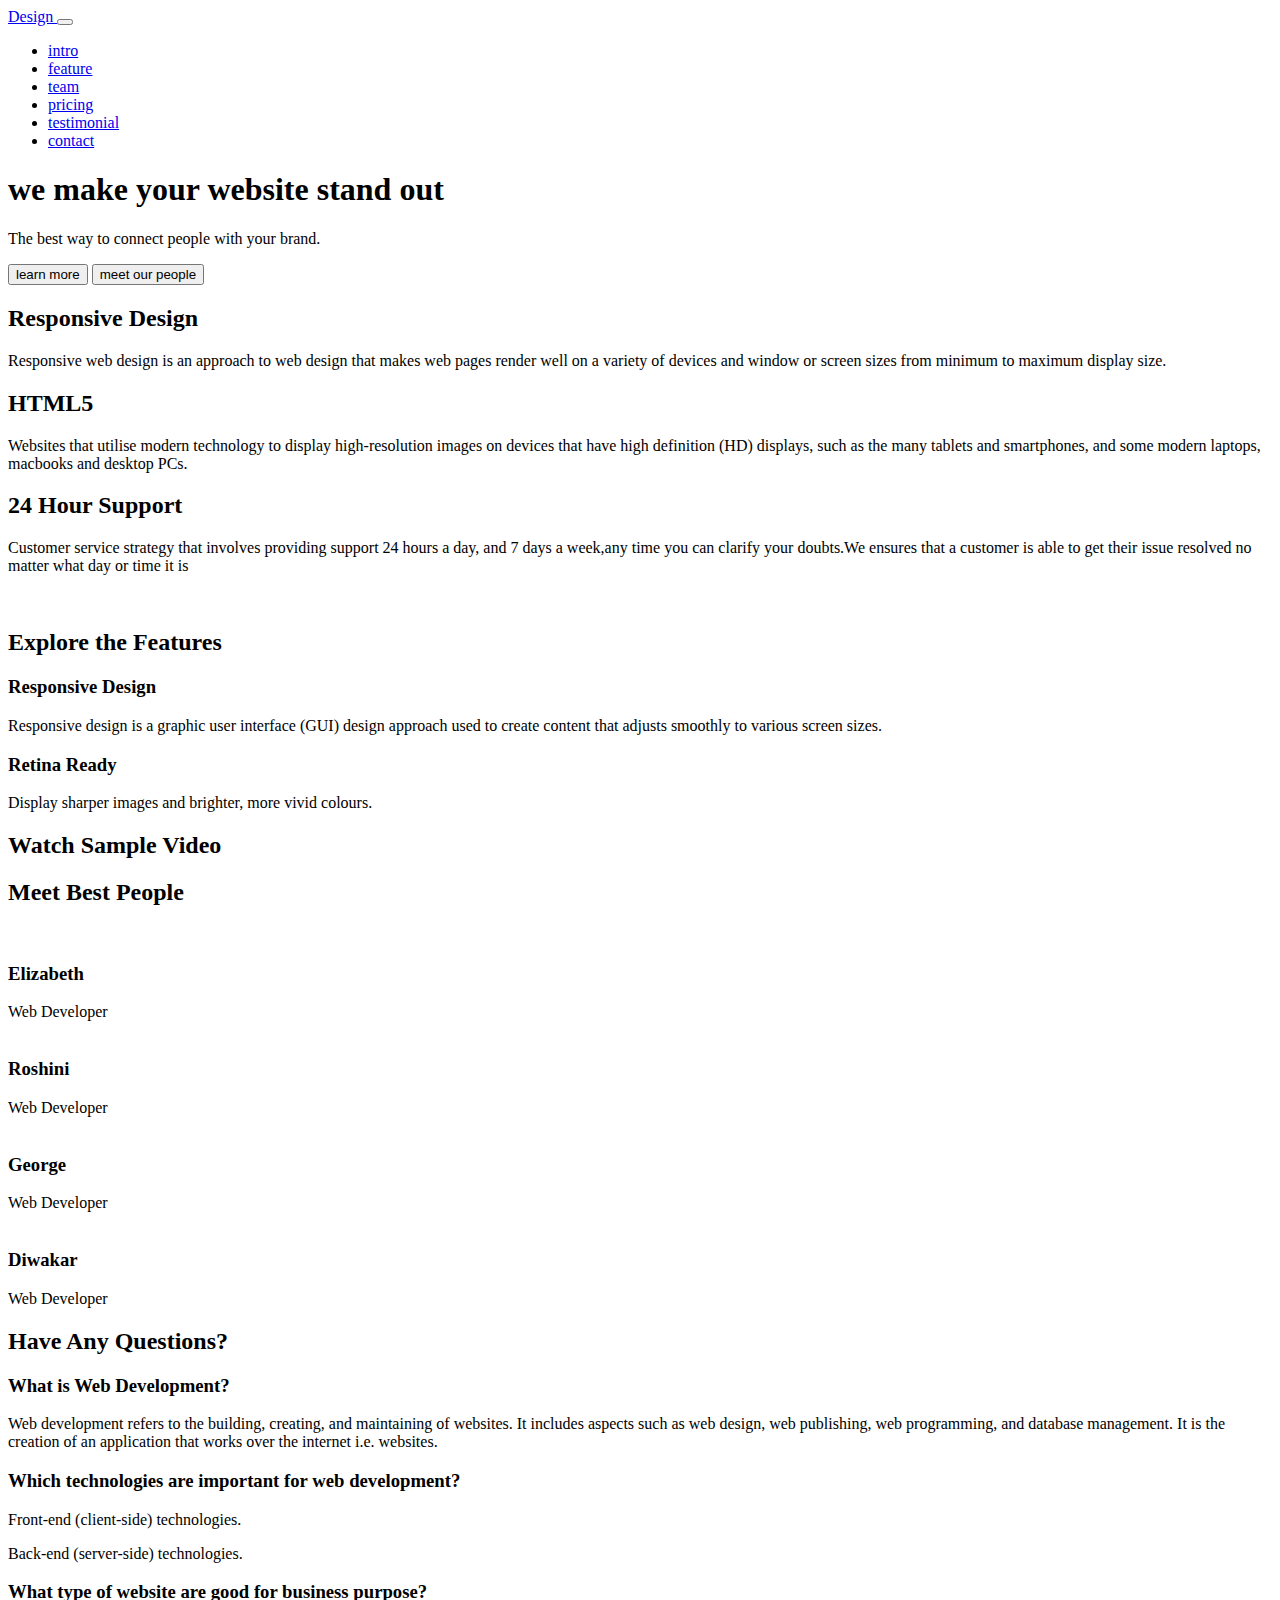
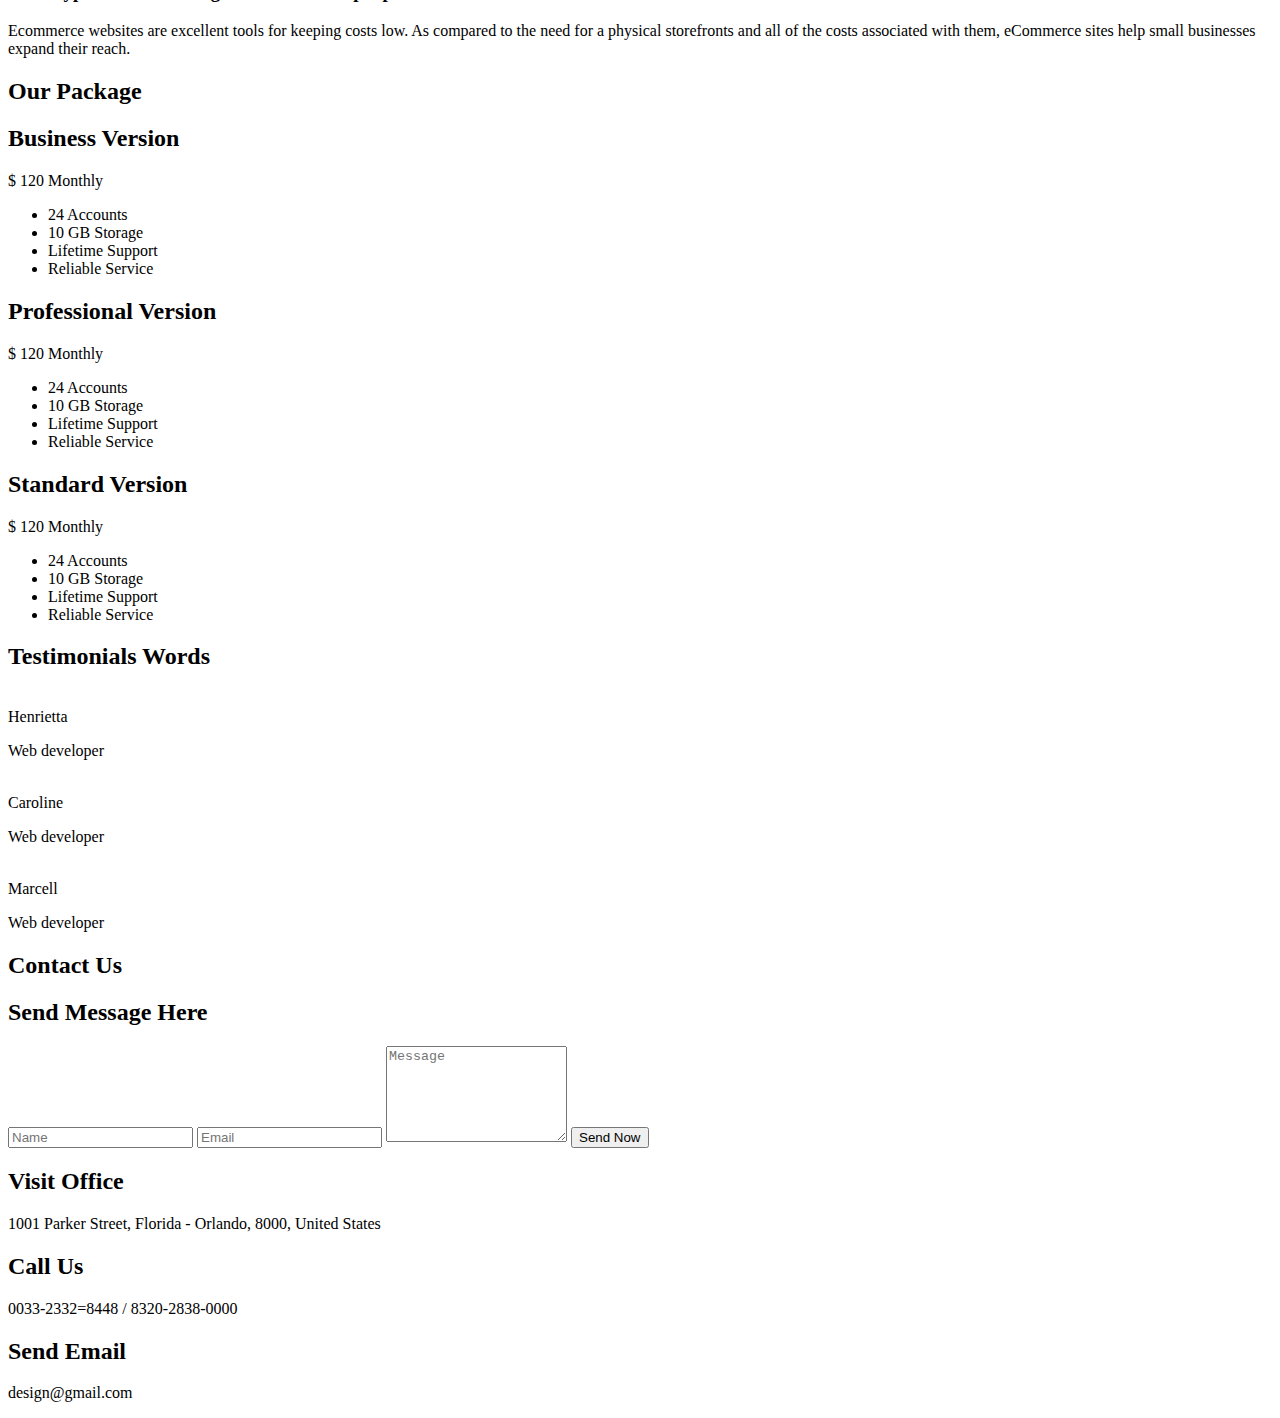
==== index.html @ 5646179c "Add files via upload" ====
<!DOCTYPE html>
<html>
  <head>
    <meta charset="utf-8">
    <meta http-equiv="X-UA-Compatible" content="IE=edge">
    <title>Design</title>
    <meta name="description" content="">
    <meta name="viewport" content="width=device-width, initial-scale=1">
    <!-- normalize css -->
    <link rel = "stylesheet" href = "resources/normalize.css">
    <!-- font -->
    <link rel = "stylesheet" href = "resources/font.css">
    <!-- font awesome cdn -->
    <link rel="stylesheet" href="https://cdnjs.cloudflare.com/ajax/libs/font-awesome/5.15.1/css/all.min.css" integrity="sha512-+4zCK9k+qNFUR5X+cKL9EIR+ZOhtIloNl9GIKS57V1MyNsYpYcUrUeQc9vNfzsWfV28IaLL3i96P9sdNyeRssA==" crossorigin="anonymous" />
    <!-- magnific popup -->
    <link rel = "stylesheet" href = "resources/Magnific-Popup-master/dist/magnific-popup.css">
    <!-- owl carousel -->
    <link rel = "stylesheet" href = "resources/OwlCarousel2-2.3.4/dist/assets/owl.carousel.css">
    <link rel = "stylesheet" href = "resources/OwlCarousel2-2.3.4/dist/assets/owl.theme.default.css">
    <!-- animate css -->
    <link rel = "stylesheet" href = "resources/animate.css-main/animate.css">
    <!-- custom (main) css -->
    <link rel="stylesheet" href="css/main.css">
  </head>
  <body>   
    <!-- header -->
    <header class = "header" id = "intro">
      <nav class = "navbar">
        <div class = "container">
          <div class = "brand-and-toggler">
            <a href = "index.html" class = "navbar-brand">
              Design
            </a>
            <button type = "button" class = "navbar-toggler" id = "navbar-toggler">
              <i class = "fas fa-bars"></i>
            </button>
          </div>
          <div class = "navbar-collapse">
            <ul class = "navbar-nav">
              <li class = "nav-item">
                <a href = "#intro" class = "nav-link">intro</a>
              </li>
              <li class = "nav-item">
                <a href = "#feature" class = "nav-link">feature</a>
              </li>
              <li class = "nav-item">
                <a href = "#team" class = "nav-link">team</a>
              </li>
              <li class = "nav-item">
                <a href = "#pricing" class = "nav-link">pricing</a>
              </li>
              <li class = "nav-item">
                <a href = "#testimonial" class = "nav-link">testimonial</a>
              </li>
              <li class = "nav-item">
                <a href = "#contact" class = "nav-link">contact</a>
              </li>
            </ul>
          </div>
        </div>
      </nav>
      <div class = "hero-div center container">
        <h1>we make your website stand out</h1>
        <p class = "animate__animated animate__fadeInUp animate__slow">The best way to connect people with your brand.</p>
        <div class = "hero-btns animate__animated animate__fadeInUp animate__slow">
          <button type = "button" class = "btn-trans">learn more</button>
          <button type = "button" class = "btn-white">meet our people</button>
        </div>
      </div>
    </header>
    <!-- end of header -->
    <!-- detail section -->
    <section class = "detail">
      <div class = "container">
        <div class = "row">
          <div class = "detail-item wow animate__animated animate__fadeInLeft animate__slow">
            <span><i class = "fas fa-tablet-alt"></i></span>
            <h2><b>Responsive Design</b></h2>
            <div class = "line"></div>
            <p class = "text">Responsive web design is an approach to web design that makes web pages render well on a variety of devices and window or screen sizes from minimum to maximum display size.</p>
          </div>
          <div class = "detail-item wow animate__animated animate__fadeInUp animate__s">
            <span><i class = "fab fa-html5"></i></span>
            <h2><b>HTML5</b></h2>
            <div class = "line"></div>
            <p class = "text">Websites that utilise modern technology to display high-resolution images on devices that have high definition (HD) displays, such as the many tablets and smartphones, and some modern laptops, macbooks and desktop PCs.</p>
          </div>

          <div class = "detail-item wow animate__animated animate__fadeInRight animate__slow">
            <span><i class = "far fa-bell"></i></span>
            <h2><b>24 Hour Support</b></h2>
            <div class = "line"></div>
            <p class = "text">Customer service strategy that involves providing support 24 hours a day, and 7 days a week,any time you can clarify your doubts.We ensures that a customer is able to get their issue resolved no matter what day or time it is</p>
          </div>
        </div>
      </div>
    </section>
    <!-- end of detial section -->
    <!-- features section -->
    <section class = "feature" id = "feature">
      <div class = "container">
        <div class = "row">
          <div class = "feature-left wow animate__animated animate__fadeInUp animate__slow">
            <img src = "assets/image.png" alt = "">
          </div>
          <div class = "feature-right wow animate__animated animate__fadeInUp animate__slow">
            <div class = "title">
              <h2>Explore the Features</h2>
            </div>
            <div class = "feature-item">
              <span><i class = "fas fa-tablet-alt"></i></span>
              <div>
                <h3>Responsive Design</h3>
                <p class = "text">Responsive design is a graphic user interface (GUI) design approach used to create content that adjusts smoothly to various screen sizes.</p>
              </div>
            </div>

            <div class = "feature-item">
              <span><i class = "fas fa-clone"></i></span>
              <div>
                <h3>Retina Ready</h3>
                <p class = "text">Display sharper images and brighter, more vivid colours.</p>
              </div>
            </div>
          </div>
        </div>
      </div>
    </section>
    <!-- end of features section -->
    <!-- sample video section -->
    <section class = "video">
      <div class = "container">
        <a class = "center popup-youtube" href = "https://www.youtube.com/watch?v=zYhdKPwgjGo">
          <i class = "fas fa-play"></i>
        </a>
        <h2 class = "wow animate__animated animate__fadeInUp animate__slow">Watch Sample Video</h2>
      </div>
    </section>
    <!-- end of sample video section -->
    <!-- team section -->
    <section class = "team" id = "team">
      <div class = "container">
        <div class = "title">
          <h2 class = "wow animate__animated animate__bounceIn animate__slow">Meet Best People</h2>
        </div>
        <div class = "row owl-carousel owl-theme wow animate__animated animate__fadeInUp animate__slow">
          <div class = "team-item">
            <div class = "team-img">
              <img src = "assets/image-1.jpg" alt = "">
              <div class = "team-icons">
                <a href = "#" class = "center">
                  <i class = "fab fa-facebook-f"></i>
                </a>
                <a href = "#" class = "center">
                  <i class = "fab fa-twitter"></i>
                </a>
                <a href = "#" class = "center">
                  <i class = "fab fa-instagram"></i>
                </a>
              </div>
            </div>
            <div class = "team-info">
              <h3> Elizabeth</h3>
              <span>Web Developer</span>
            </div>
          </div>

          <div class = "team-item">
            <div class = "team-img">
              <img src = "assets/image-2.jpg" alt = "">
              <div class = "team-icons">
                <a href = "#" class = "center">
                  <i class = "fab fa-facebook-f"></i>
                </a>
                <a href = "#" class = "center">
                  <i class = "fab fa-twitter"></i>
                </a>
                <a href = "#" class = "center">
                  <i class = "fab fa-instagram"></i>
                </a>
              </div>
            </div>
            <div class = "team-info">
              <h3>Roshini</h3>
              <span>Web Developer</span>
            </div>
          </div>

          <div class = "team-item">
            <div class = "team-img">
              <img src = "assets/image-3.jpg" alt = "">
              <div class = "team-icons">
                <a href = "#" class = "center">
                  <i class = "fab fa-facebook-f"></i>
                </a>
                <a href = "#" class = "center">
                  <i class = "fab fa-twitter"></i>
                </a>
                <a href = "#" class = "center">
                  <i class = "fab fa-instagram"></i>
                </a>
              </div>
            </div>
            <div class = "team-info">
              <h3>George</h3>
              <span>Web Developer</span>
            </div>
          </div>

          <div class = "team-item">
            <div class = "team-img">
              <img src = "assets/image-4.jpg" alt = "">
              <div class = "team-icons">
                <a href = "#" class = "center">
                  <i class = "fab fa-facebook-f"></i>
                </a>
                <a href = "#" class = "center">
                  <i class = "fab fa-twitter"></i>
                </a>
                <a href = "#" class = "center">
                  <i class = "fab fa-instagram"></i>
                </a>
              </div>
            </div>
            <div class = "team-info">
              <h3>Diwakar</h3>
              <span>Web Developer</span>
            </div>
          </div>
        </div>
      </div>
    </section>
    <!-- end of team section -->
    <!-- faq section -->
    <section class = "faq">
      <div class = "container">
        <div class = "title">
          <h2 class = "wow animate__animated animate__bounceIn animate__slow">Have Any Questions?</h2>
        </div>

        <div class = "row wow animate__animated animate__fadeInUp animate__slow">
          <div class = "faq-item">
            <div class = "faq-head">
              <h3>What is Web Development?</h3>
              <span><i class = "fas fa-plus"></i></span>
            </div>
            <div class = "faq-content">
              <p class = "text">Web development refers to the building, creating, and maintaining of websites. It includes aspects such as web design, web publishing, web programming, and database management. It is the creation of an application that works over the internet i.e. websites.</p>
            </div>
          </div>

          <div class = "faq-item">
            <div class = "faq-head">
              <h3>Which technologies are important for web development?</h3>
              <span><i class = "fas fa-plus"></i></span>
            </div>
            <div class = "faq-content">
              <p class = "text">Front-end (client-side) technologies.</p>
              <p class = "text">Back-end (server-side) technologies.</p>
            </div>
          </div>

          <div class = "faq-item">
            <div class = "faq-head">
              <h3>What type of website are good for business purpose?</h3>
              <span><i class = "fas fa-plus"></i></span>
            </div>
            <div class = "faq-content">
              <p class = "text">Ecommerce websites are excellent tools for keeping costs low. As compared to the need for a physical storefronts and all of the costs associated with them, eCommerce sites help small businesses expand their reach.</p>
            </div>
          </div>
        </div>
      </div>
    </section>
    <!-- end of faq section -->

    <!-- pricing section -->
    <section class = "pricing" id = "pricing">
      <div class = "container">
        <div class = "title">
          <h2 class = "wow animate__animated animate__bounceIn animate__slow">Our Package</h2>
        </div>
        <div class = "row wow animate__animated animate__fadeInUp animate__slow">
          <div class = "pricing-item">
            <h2><b>Business Version</b></h2>
            <div class = "price">
              <span>$ 120</span>
              <span class = "text">Monthly</span>
            </div>
            <ul>
              <li>24 Accounts</li>
              <li>10 GB Storage</li>
              <li>Lifetime Support</li>
              <li>Reliable Service</li>
            </ul>
          </div>

          <div class = "pricing-item">
            <h2><b>Professional Version</b></h2>
            <div class = "price">
              <span>$ 120</span>
              <span class = "text">Monthly</span>
            </div>
            <ul>
              <li>24 Accounts</li>
              <li>10 GB Storage</li>
              <li>Lifetime Support</li>
              <li>Reliable Service</li>
            </ul>
          </div>

          <div class = "pricing-item">
            <h2><b>Standard Version</b></h2>
            <div class = "price">
              <span>$ 120</span>
              <span class = "text">Monthly</span>
            </div>
            <ul>
              <li>24 Accounts</li>
              <li>10 GB Storage</li>
              <li>Lifetime Support</li>
              <li>Reliable Service</li>
            </ul>
          </div>
        </div>
      </div>
    </section>
    <!-- end of pricing section -->
    <!-- testimonial section -->
    <section class = "testimonial" id = "testimonial">
      <div class = "container">
        <div class = "title">
          <h2 class = "wow animate_animated animatebounceIn animate_slow">Testimonials Words</h2>
        </div>
        <div class = "row owl-carousel owl-theme wow animate_animated animatefadeInUp animate_slow">
          <div class = "testimonial-item">
            <div class = "testimonial-img">
              <img src = "assets/test-1.jpg" alt = "">
            </div>
            <span>Henrietta</span>
            <p>Web developer</p>
          </div>
          <div class = "testimonial-item">
            <div class = "testimonial-img">
              <img src = "assets/test-2.jpg" alt = "">
            </div>
            <span>Caroline</span>
            <p>Web developer</p>
          </div>

          <div class = "testimonial-item">
            <div class = "testimonial-img">
              <img src = "assets/test-3.jpg" alt = "">
            </div>
            <span>Marcell</span>
            <p>Web developer</p>
          </div>
        </div>
      </div>
    </section><!-- end of testimonial section -->
    <!-- contact section -->
    <section class = "contact" id = "contact">
      <div class = "container">
        <div class = "title">
          <h2 class = "wow animate__animated animate__bounceIn animate__slow">Contact Us</h2>
        </div>
        <div class = "row wow animate__animated animate__fadeInUp animate__slow">
          <div class = "contact-left">
            <h2>Send Message Here</h2>
            <form>
              <input type = "text" class = "form-control" placeholder="Name">
              <input type = "email" class = "form-control" placeholder="Email">
              <textarea placeholder="Message" rows = "6"></textarea>
              <button type = "submit" class = "submit-btn">Send Now</button>
            </form>
          </div>
          <div class = "contact-right">
            <div>
              <h2>Visit Office</h2>
              <p class = "text">1001 Parker Street, Florida - Orlando, 8000, United States</p>
            </div>
            <div>
              <h2>Call Us</h2>
              <p class = "text">0033-2332=8448 / 8320-2838-0000</p>
            </div>
            <div>
              <h2>Send Email</h2>
              <p class = "text">design@gmail.com</p>
            </div>
          </div>
        </div>
      </div>
    </section>
    <!-- end of contact section -->
    </footer>
    <!-- end of footer -->
    <!-- jQuery -->
    <script src = "resources/jquery-3.5.1.js"></script>
    <!-- magnific popup -->
    <script src = "resources/Magnific-Popup-master/dist/jquery.magnific-popup.js"></script>
    <!-- owl carousel -->
    <script src = "resources/OwlCarousel2-2.3.4/dist/owl.carousel.js"></script>
    <!-- wow js -->
    <script src = "resources/WOW-master/dist/wow.js"></script>
    <!-- custom js -->
    <script src="js/script.js" ></script>
  </body>
</html>
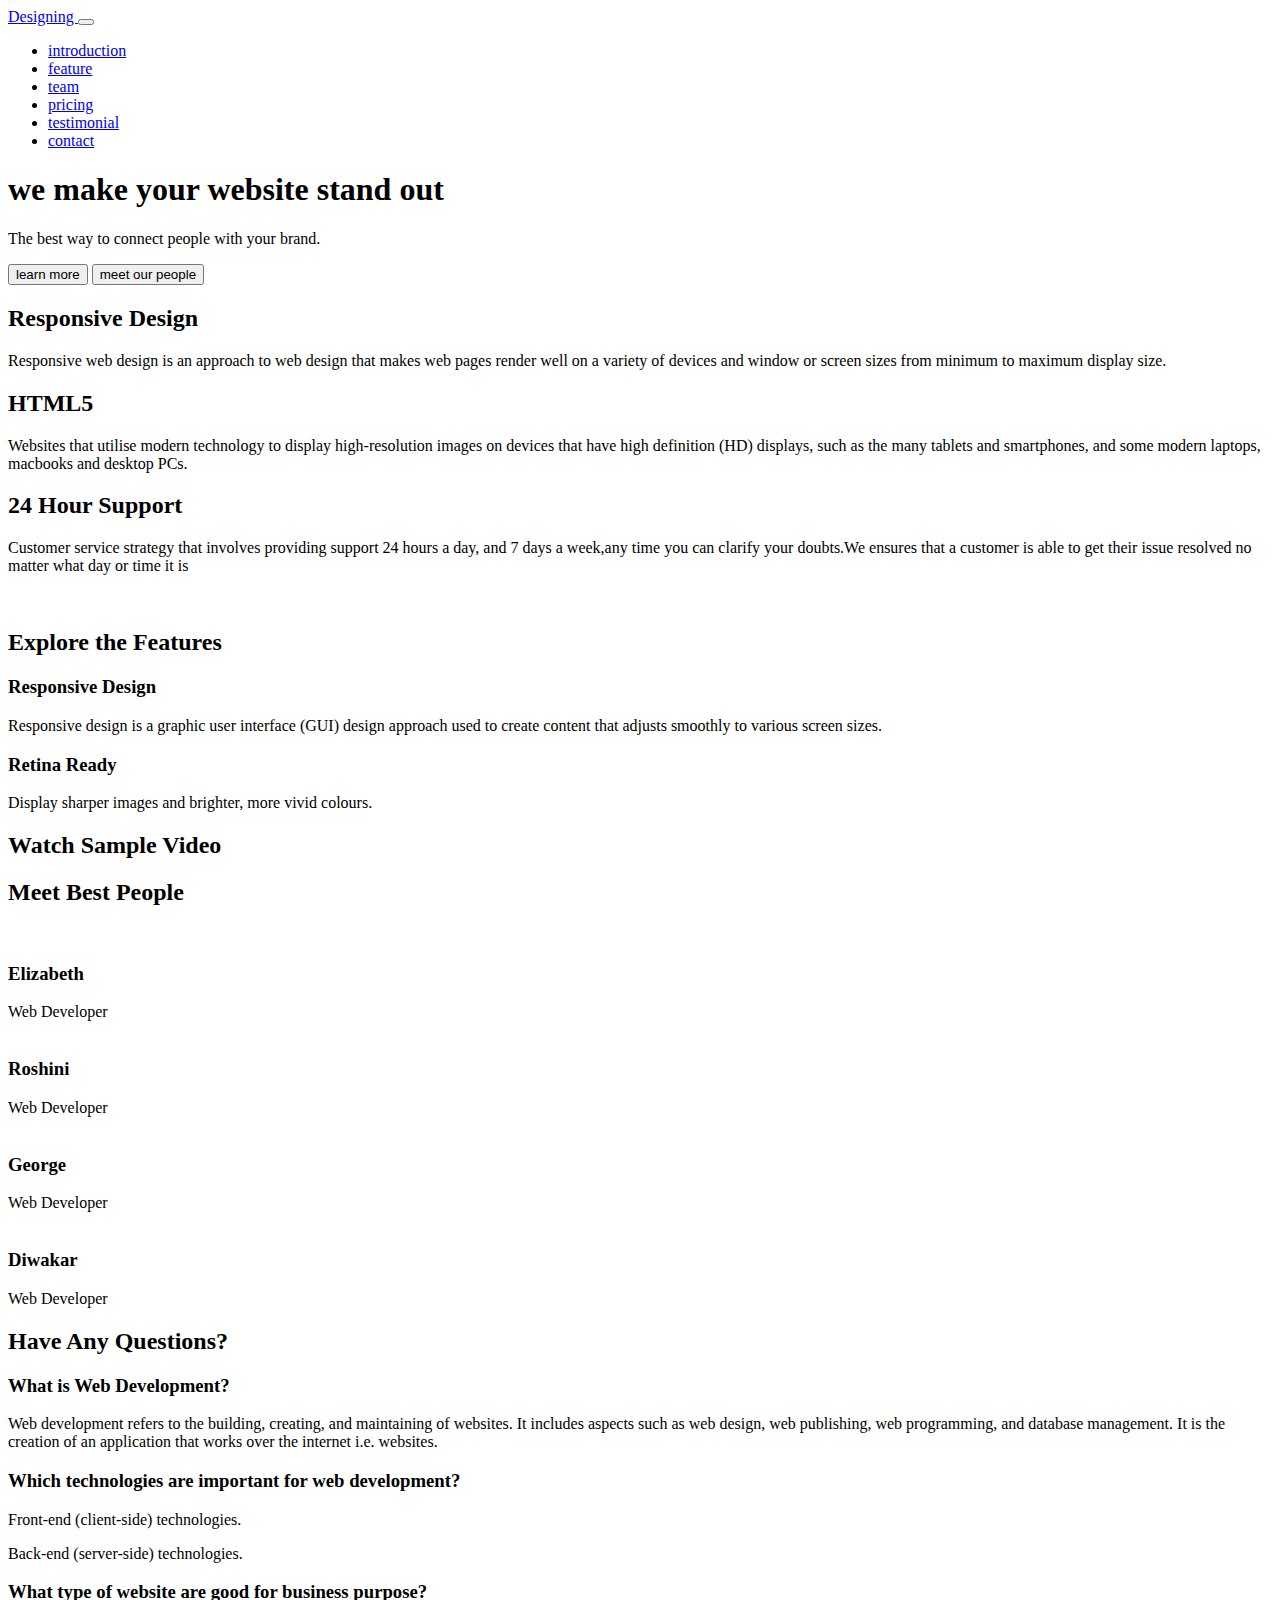
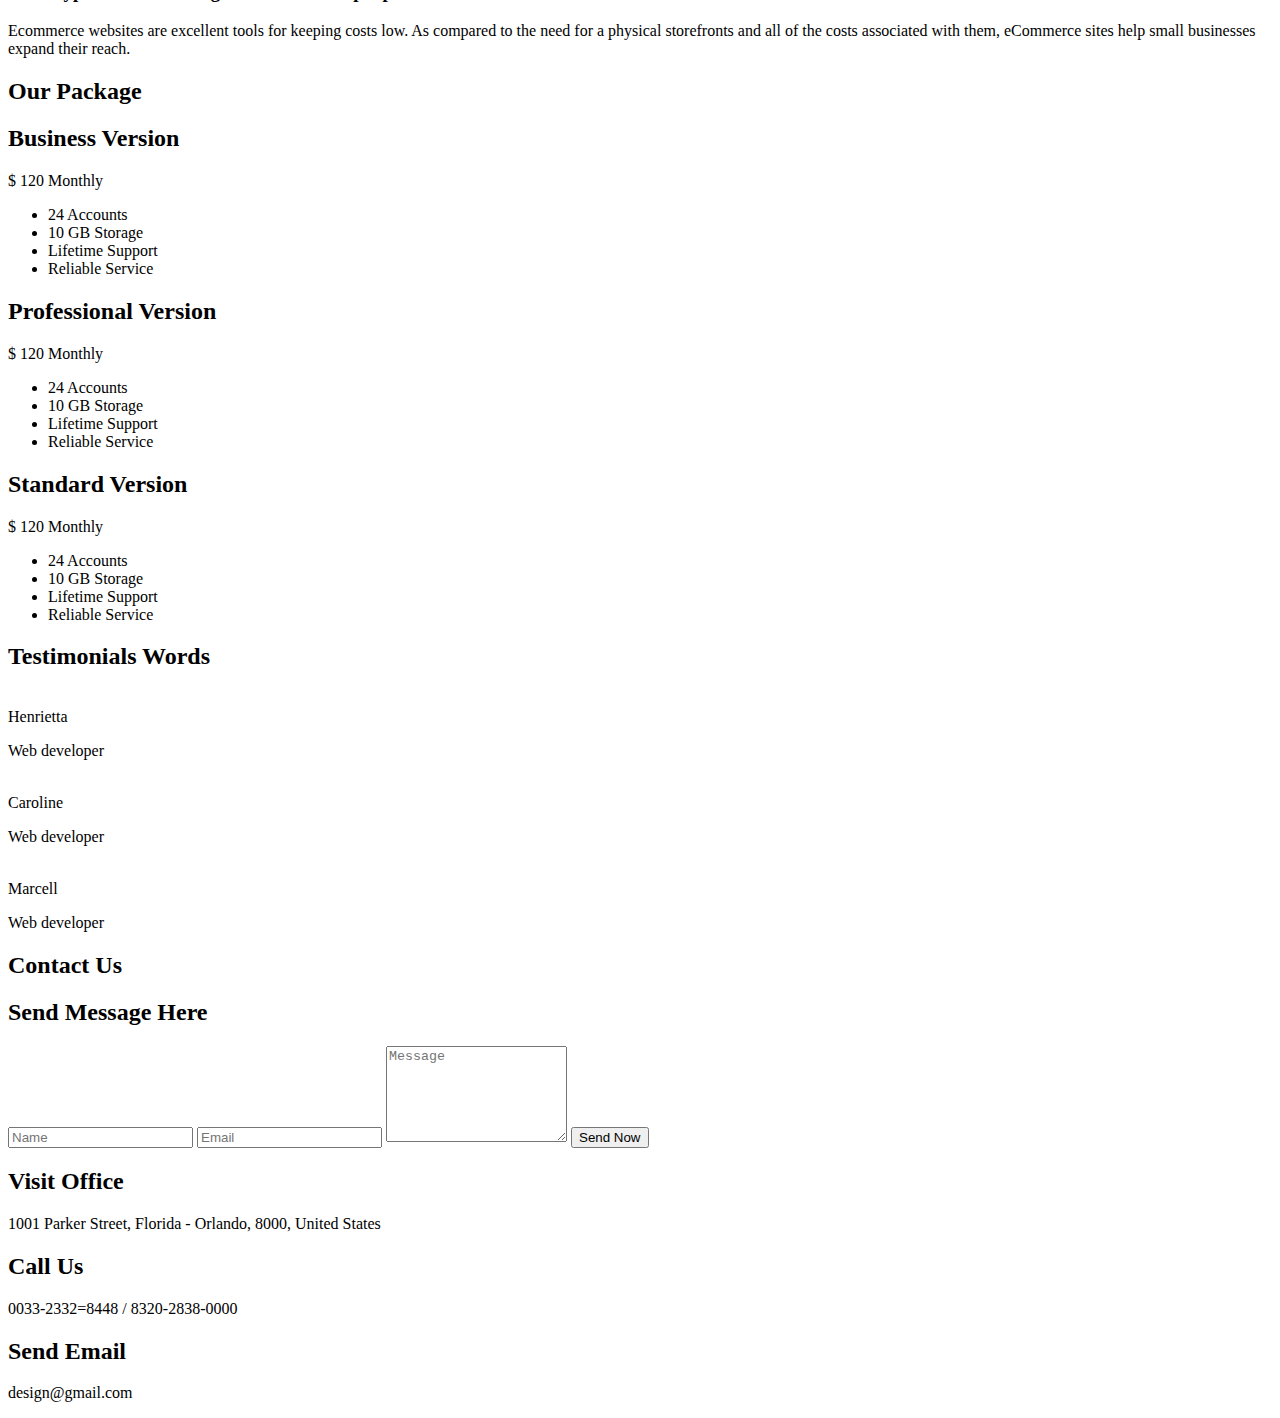
==== commit 48c64387: "Update index.html" ====
--- a/index.html
+++ b/index.html
@@ -29,7 +29,7 @@
         <div class = "container">
           <div class = "brand-and-toggler">
             <a href = "index.html" class = "navbar-brand">
-              Design
+              Designing
             </a>
             <button type = "button" class = "navbar-toggler" id = "navbar-toggler">
               <i class = "fas fa-bars"></i>
@@ -38,7 +38,7 @@
           <div class = "navbar-collapse">
             <ul class = "navbar-nav">
               <li class = "nav-item">
-                <a href = "#intro" class = "nav-link">intro</a>
+                <a href = "#intro" class = "nav-link">introduction</a>
               </li>
               <li class = "nav-item">
                 <a href = "#feature" class = "nav-link">feature</a>
@@ -405,4 +405,4 @@
     <!-- custom js -->
     <script src="js/script.js" ></script>
   </body>
-</html>+</html>
